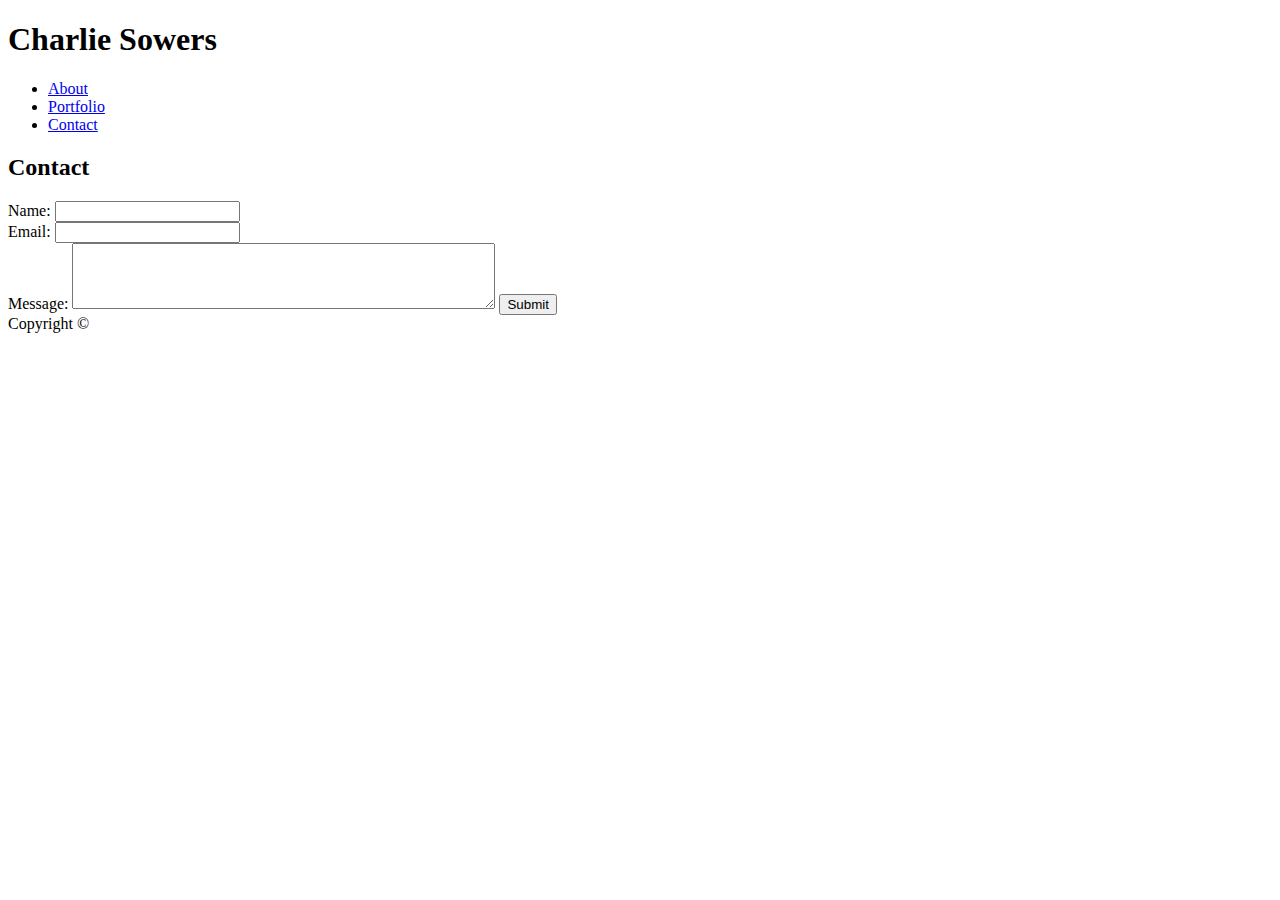
==== contact.html @ 5289b001 "other html pages (without class names yet) complete" ====
<!DOCTYPE html>
<html>
    <head>
        <!-- css link: -->
        <link rel="stylesheet" type="text/css" href="style.css">
    </head>

    <body>
        <div>
            <h1>
                Charlie Sowers
            </h1>
            <div>
                <ul>
                    <li><a href="index.html">About</a></li>
                    <li><a href="portfolio.html">Portfolio</a></li>
                    <li><a href="#">Contact</a></li>
                </ul>
            </div>
        </div>
    
    <div>
        
        <h2>
            Contact
        </h2>

        <form>
            Name: <input type="text" name="Name" value=""><br>
            Email: <input type="text" name="Email" value=""><br>
            Message: <textarea rows="4" cols="50"></textarea>
            <input type="submit" value="Submit">
        </form>

    </div>
        
        <footer>
            Copyright ©
        </footer>

    </body>
</html>
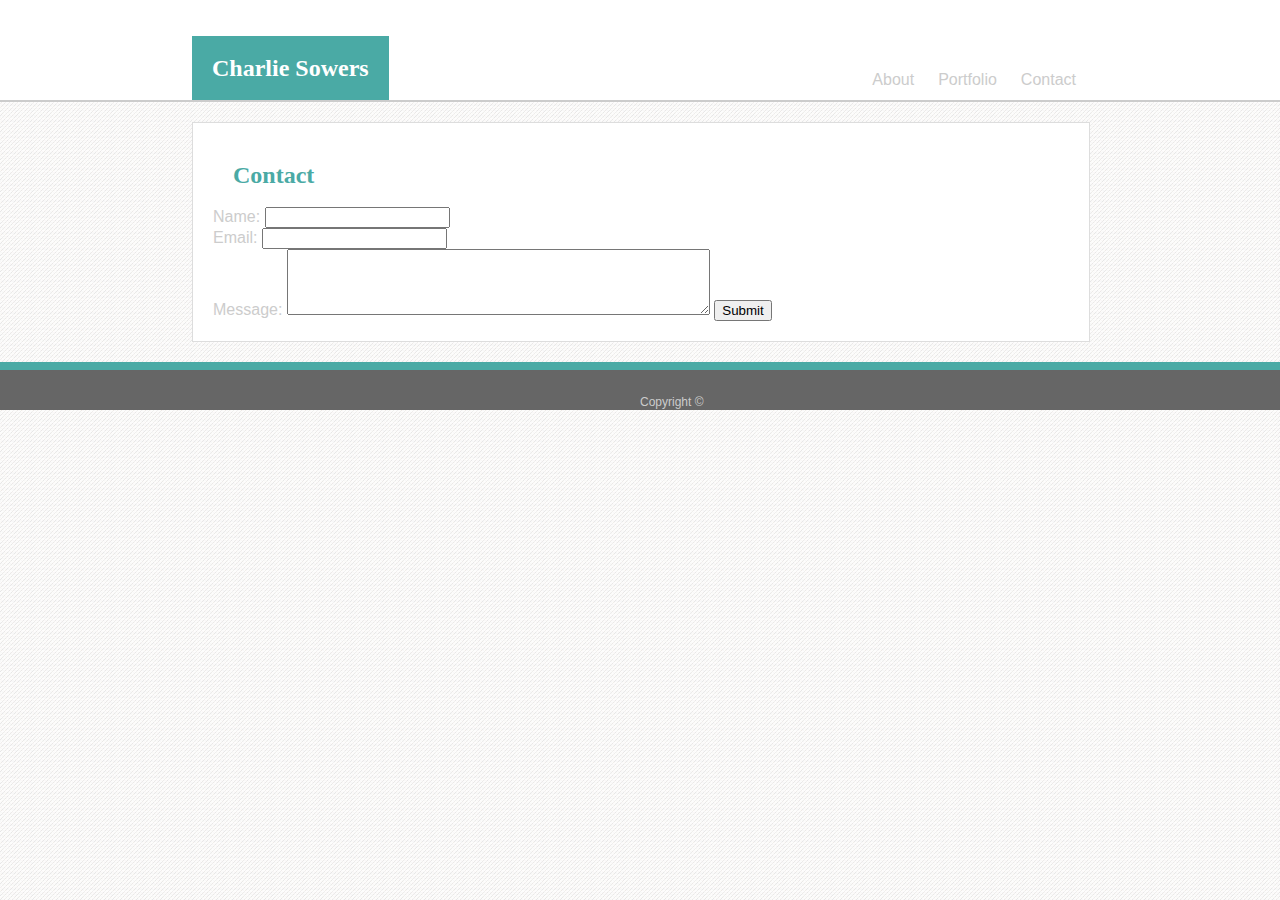
==== commit 17685c9a: "Adding CSS, Index page close to complete" ====
--- a/contact.html
+++ b/contact.html
@@ -1,12 +1,14 @@
 <!DOCTYPE html>
 <html>
     <head>
+        <title>Contact</title>
         <!-- css link: -->
-        <link rel="stylesheet" type="text/css" href="style.css">
+        <link rel="stylesheet" type="text/css" href="./assets/css/reset.css">
+        <link rel="stylesheet" type="text/css" href="./assets/css/style.css">
     </head>
 
     <body>
-        <div>
+        <header>
             <h1>
                 Charlie Sowers
             </h1>
@@ -17,25 +19,29 @@
                     <li><a href="#">Contact</a></li>
                 </ul>
             </div>
+        </header>
+    
+        <div  class = "main">
+
+            <div class = "main-inner">
+        
+                <h2>
+                    Contact
+                </h2>
+
+                <form>
+                    Name: <input type="text" name="Name" value=""><br>
+                    Email: <input type="text" name="Email" value=""><br>
+                    Message: <textarea rows="4" cols="50"></textarea>
+                    <input type="submit" value="Submit">
+                </form>
+
+            </div>
+
         </div>
-    
-    <div>
-        
-        <h2>
-            Contact
-        </h2>
-
-        <form>
-            Name: <input type="text" name="Name" value=""><br>
-            Email: <input type="text" name="Email" value=""><br>
-            Message: <textarea rows="4" cols="50"></textarea>
-            <input type="submit" value="Submit">
-        </form>
-
-    </div>
         
         <footer>
-            Copyright ©
+            <span>Copyright ©</span>
         </footer>
 
     </body>
--- a/assets/css/style.css
+++ b/assets/css/style.css
@@ -0,0 +1,116 @@
+body{
+    background-image: url("../images/striped_lens.png")
+}
+
+header{
+    width: 100%;
+    background-color: #ffffff;
+    height: 100px;
+    border-bottom: 2px solid  #cccccc;
+    position: relative;
+}
+
+h1{
+    position: absolute;
+    left: 15%;
+    bottom: 0;
+    background-color: #4aaaa5;
+    color: #ffffff;
+    font-family: 'Georgia', Times, Times New Roman, serif;
+    text-align: center;
+    font-size: 24px;
+    padding: 20px;
+    font-weight: bold;
+
+}
+
+ul {
+    list-style-type: none;
+    margin: 0;
+    padding: 0;
+    overflow: hidden;
+    color: #cccccc;
+    position: absolute;
+    right: 15%;
+    bottom:0;
+    background-color: #ffffff
+}
+
+li a {
+    display: block;
+    padding: 12px;
+}
+
+a{
+    color: #cccccc;
+    text-decoration: none;
+    font-family: 'Arial', 'Helvetica Neue', Helvetica, sans-serif;
+}
+
+li {
+    float: left;
+}
+
+.main{
+    width: 70%;
+    
+    position: relative;
+    right: 15%;
+    left: 15%;
+    background-color: #ffffff;
+    overflow: auto;
+
+    margin-top: 20px;
+
+    margin-bottom: 20px;
+
+    border: 1px solid #dddddd;
+
+}
+
+h2{
+    color: #4aaaa5;
+    font-size: 24px;
+    font-weight: bold;
+    font-family: 'Georgia', Times, Times New Roman, serif;
+    padding: 20px;
+}
+
+.main-inner{
+    margin: 20px;
+    color: #cccccc;
+    font-family: 'Arial', 'Helvetica Neue', Helvetica, sans-serif; 
+}
+
+#index-image{
+    width: 150px;
+    float: left;
+
+    margin: 0 20px 20px 0;
+    
+}
+
+footer{
+    background-color: #666666;
+    border-top: 8px solid #4aaaa5;
+    
+    width: 100%;
+    font-family: 'Arial', 'Helvetica Neue', Helvetica, sans-serif;
+    color: #cccccc;
+    height: 40px;
+    font-size: 12px;
+    position: relative;
+
+    text-align: center;
+}
+
+span{
+    position: absolute;
+    bottom: 2px;
+    
+}
+
+form{
+    font-family: 'Arial', 'Helvetica Neue', Helvetica, sans-serif;
+    color: #cccccc;
+}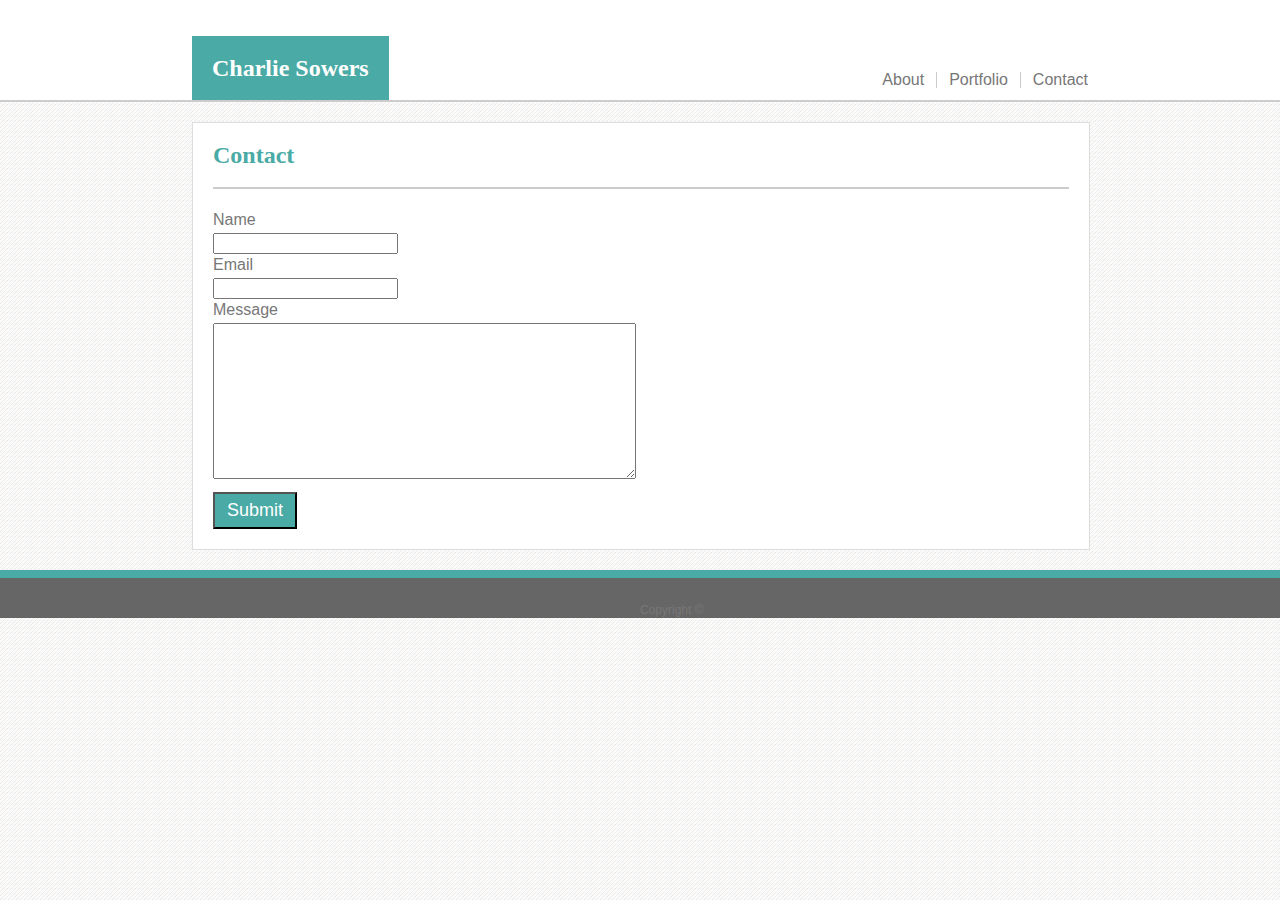
==== commit 612a7066: "Everything basically works now, need to replace the About Me text with real text about myself and co" ====
--- a/contact.html
+++ b/contact.html
@@ -16,24 +16,25 @@
                 <ul>
                     <li><a href="index.html">About</a></li>
                     <li><a href="portfolio.html">Portfolio</a></li>
-                    <li><a href="#">Contact</a></li>
+                    <li id = "third-menu-link"><a href="#">Contact</a></li>
                 </ul>
             </div>
         </header>
     
         <div  class = "main">
 
+            <h2>
+                    Contact
+            </h2>
+
             <div class = "main-inner">
-        
-                <h2>
-                    Contact
-                </h2>
 
                 <form>
-                    Name: <input type="text" name="Name" value=""><br>
-                    Email: <input type="text" name="Email" value=""><br>
-                    Message: <textarea rows="4" cols="50"></textarea>
-                    <input type="submit" value="Submit">
+                    <div class = "form-names">Name</div> <input type="text" name="Name" value="">
+                    <div class = "form-names">Email</div> <input type="text" name="Email" value="">
+                    <div class = "form-names">Message</div> <textarea rows="10" cols="50"></textarea>
+                    <br>
+                    <input id = "submit-button" type="submit" value="Submit">
                 </form>
 
             </div>
--- a/assets/css/style.css
+++ b/assets/css/style.css
@@ -29,26 +29,32 @@
     margin: 0;
     padding: 0;
     overflow: hidden;
-    color: #cccccc;
+    color: #777777;
     position: absolute;
     right: 15%;
     bottom:0;
     background-color: #ffffff
 }
 
-li a {
-    display: block;
-    padding: 12px;
-}
-
 a{
-    color: #cccccc;
+    color: #777777;
     text-decoration: none;
     font-family: 'Arial', 'Helvetica Neue', Helvetica, sans-serif;
 }
 
 li {
+
+    display: block;
+    padding: 0 12px 0 12px;
     float: left;
+    margin: 12px 0 12px 0;
+    border-right: 1px solid #cccccc;
+}
+
+#third-menu-link{
+    padding: 0 0 0 12px;
+    border-right: 0;
+
 }
 
 .main{
@@ -73,12 +79,15 @@
     font-size: 24px;
     font-weight: bold;
     font-family: 'Georgia', Times, Times New Roman, serif;
-    padding: 20px;
+    padding: 20px 0 20px 0;
+    margin: 0 20px 0 20px;
+    border-bottom: 2px solid #cccccc;
+
 }
 
 .main-inner{
     margin: 20px;
-    color: #cccccc;
+    color: #777777;
     font-family: 'Arial', 'Helvetica Neue', Helvetica, sans-serif; 
 }
 
@@ -96,7 +105,7 @@
     
     width: 100%;
     font-family: 'Arial', 'Helvetica Neue', Helvetica, sans-serif;
-    color: #cccccc;
+    color: #777777;
     height: 40px;
     font-size: 12px;
     position: relative;
@@ -110,7 +119,47 @@
     
 }
 
+.port-img-container{
+    float: left;
+    position: relative;
+    width: 300px;
+    margin: 30px 30px 30px 0;
+    overflow: auto;
+}
+
+.port-img{
+    width: 100%;
+}
+
+.centered-text{
+    position: absolute;
+    bottom: 0px;
+    left: 50%;
+    transform: translate(-50%, -50%);
+    background-color: #4aaaa5;
+    color: #ffffff;
+    font-family: 'Arial', 'Helvetica Neue', Helvetica, sans-serif;
+    width: 100%;
+    padding: 18px 0 18px 0;
+    text-align: center;
+
+
+}
+
 form{
+    margin: 20px 20px 20px 0;
+}
+
+.form-names{
+    padding: 3px 0 5px 0;
+}
+
+#submit-button{
+    background-color: #4aaaa5;
     font-family: 'Arial', 'Helvetica Neue', Helvetica, sans-serif;
-    color: #cccccc;
+    color: #ffffff;
+    font-size: 18px;
+    padding: 6px 12px 6px 12px;
+    margin: 10px 0 0 0;
+
 }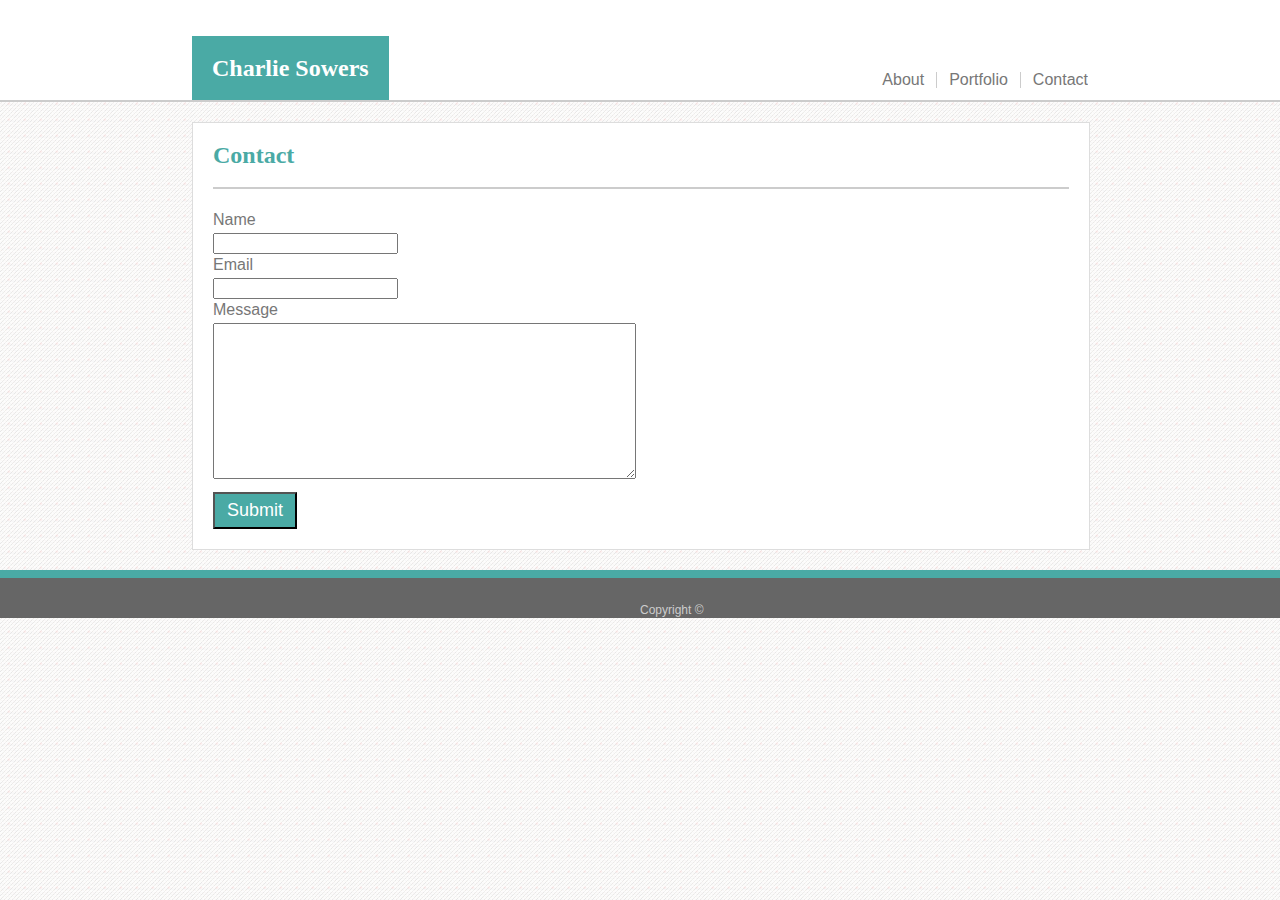
==== commit 38eb6fc8: "some other fixes" ====
--- a/contact.html
+++ b/contact.html
@@ -2,6 +2,7 @@
 <html>
     <head>
         <title>Contact</title>
+        <link rel="icon" href="assets/images/logo.png">
         <!-- css link: -->
         <link rel="stylesheet" type="text/css" href="./assets/css/reset.css">
         <link rel="stylesheet" type="text/css" href="./assets/css/style.css">
--- a/assets/css/style.css
+++ b/assets/css/style.css
@@ -105,7 +105,7 @@
     
     width: 100%;
     font-family: 'Arial', 'Helvetica Neue', Helvetica, sans-serif;
-    color: #777777;
+    color: #cccccc;
     height: 40px;
     font-size: 12px;
     position: relative;
